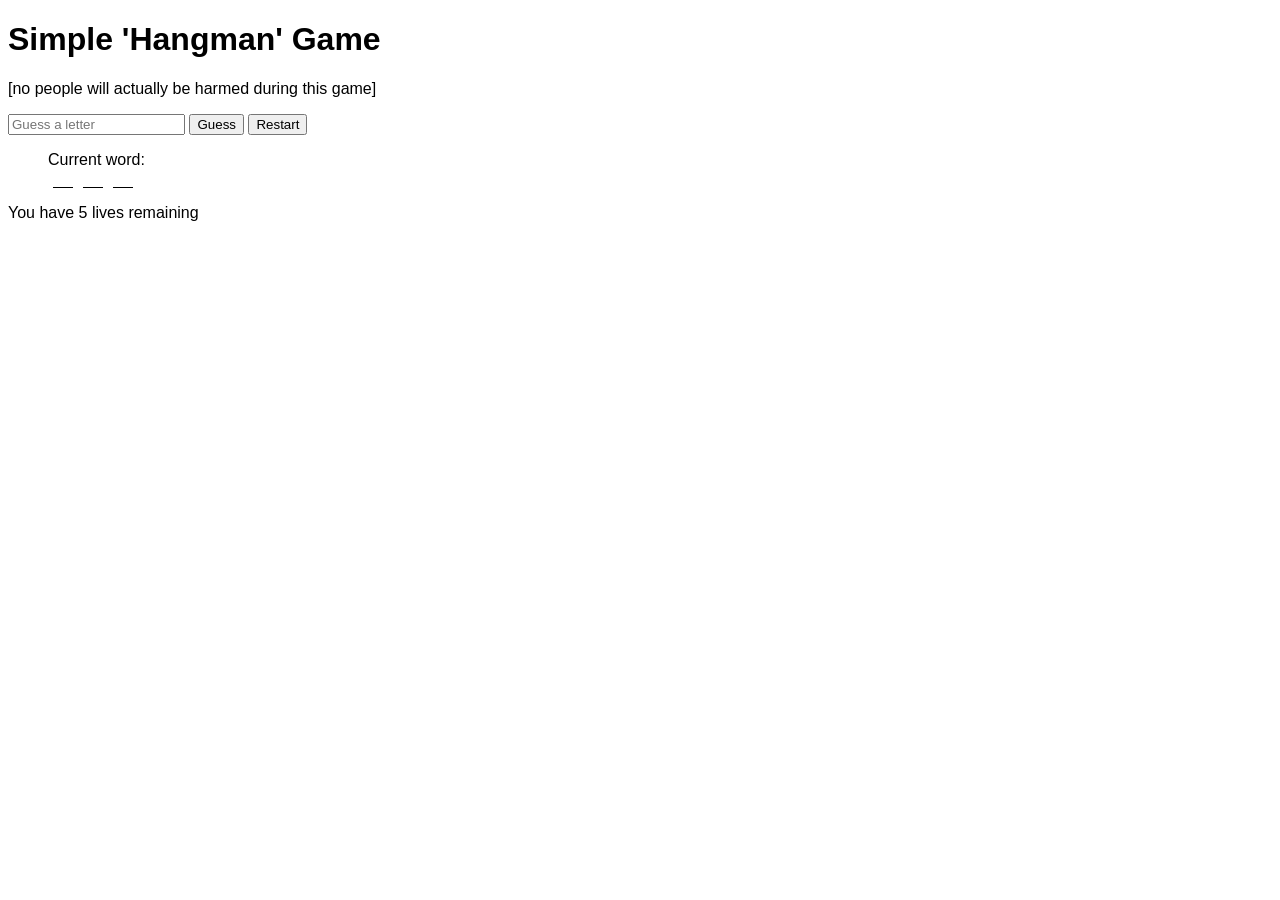
==== index.html @ 98299fb1 "Solutions-Need To be fixed" ====
<!DOCTYPE html>
<html lang="en">
<head>
	<meta charset="UTF-8">
	<title>Document</title>
	<link rel="stylesheet" href="styles.css"></link>
</head>
<body>
<h1>Simple 'Hangman' Game</h1>

<p>[no people will actually be harmed during this game]</p>
<form id="hangman">
    <input type="text" maxlength="1" minlength="1" name="letter" id="letter" placeholder="Guess a letter" />
    <input id="guess" name="guess" type="submit" value="Guess" />
    <button id="restart" name="restart" type="button">Restart</button>
</form>
<ul id="letters"></ul>
<p id="man"></p>
<p id="output" class="output"></p>
	
</body>
<script src="app.js"></script>
</html>
---- styles.css ----
* {
    box-sizing: border-box;
}
body {
    font-family: sans-serif;
}
/* Keep it simple - improvement would be to not display characters */
 .letter {
    display: inline-block;
    list-style: none;
    width: 20px;
    margin: 0 5px;
    border-bottom: 1px solid black;
    text-align: center;
    color: white;
}
.current-word {
    list-style: none;
}
.output {
    opacity: 0;
    transition: opacity 1s ease;
}
.correct {
    background-color: green;
    transition: all 1s ease;
}
.error {
    color: red;
    opacity: 1;
}
.warning {
    color: orange;
    opacity: 1;
}
.win {
    color: green;
    opacity: 1;
}
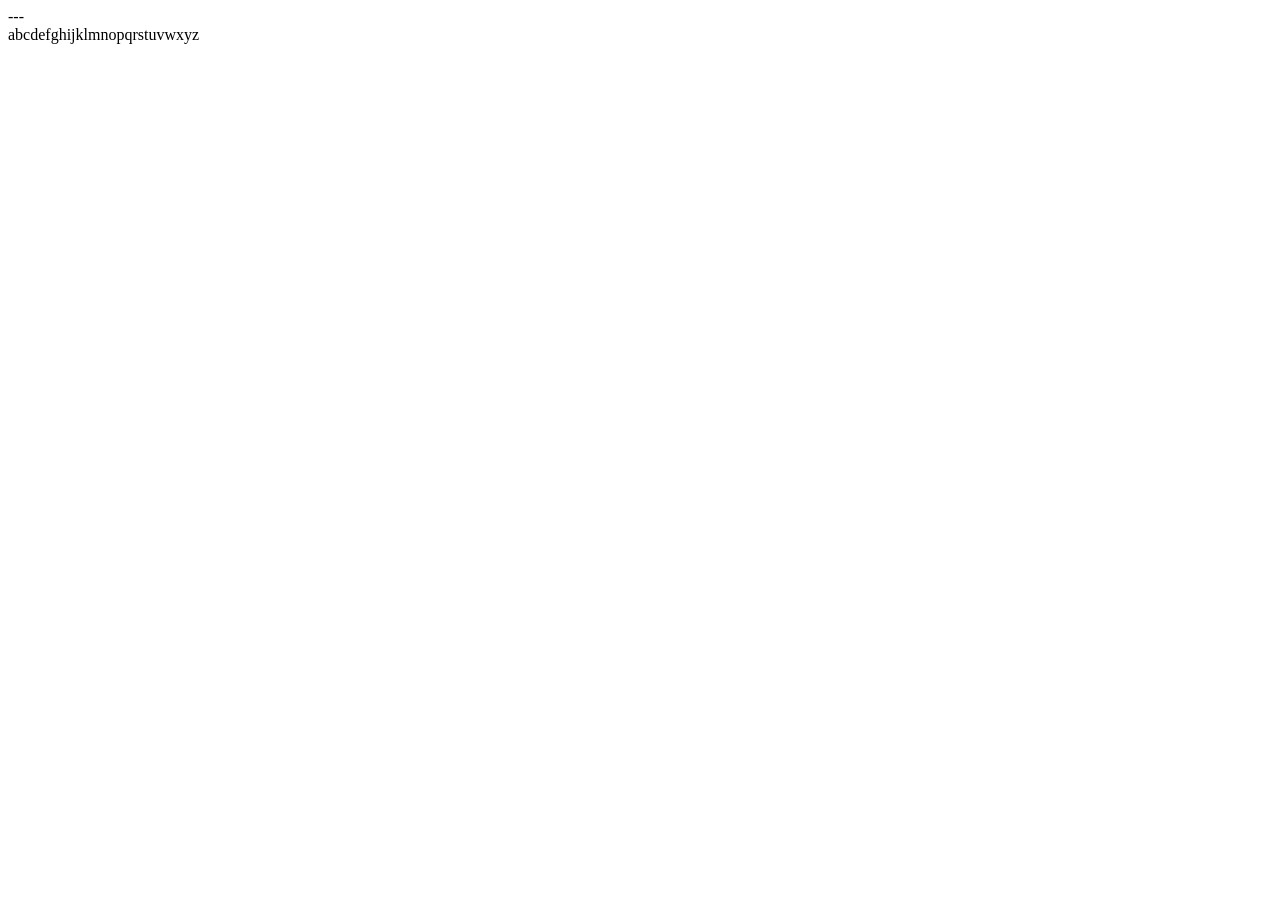
==== commit edb925d3: "Add files via upload" ====
--- a/index.html
+++ b/index.html
@@ -2,22 +2,12 @@
 <html lang="en">
 <head>
 	<meta charset="UTF-8">
-	<title>Document</title>
-	<link rel="stylesheet" href="styles.css"></link>
+	<title>Testing Hangman</title>
 </head>
 <body>
-<h1>Simple 'Hangman' Game</h1>
-
-<p>[no people will actually be harmed during this game]</p>
-<form id="hangman">
-    <input type="text" maxlength="1" minlength="1" name="letter" id="letter" placeholder="Guess a letter" />
-    <input id="guess" name="guess" type="submit" value="Guess" />
-    <button id="restart" name="restart" type="button">Restart</button>
-</form>
-<ul id="letters"></ul>
-<p id="man"></p>
-<p id="output" class="output"></p>
-	
+	<div id="word-container"></div>
+	<div id="letters-container"></div>
+	<div id="checked-letters"></div>
 </body>
 <script src="app.js"></script>
 </html>
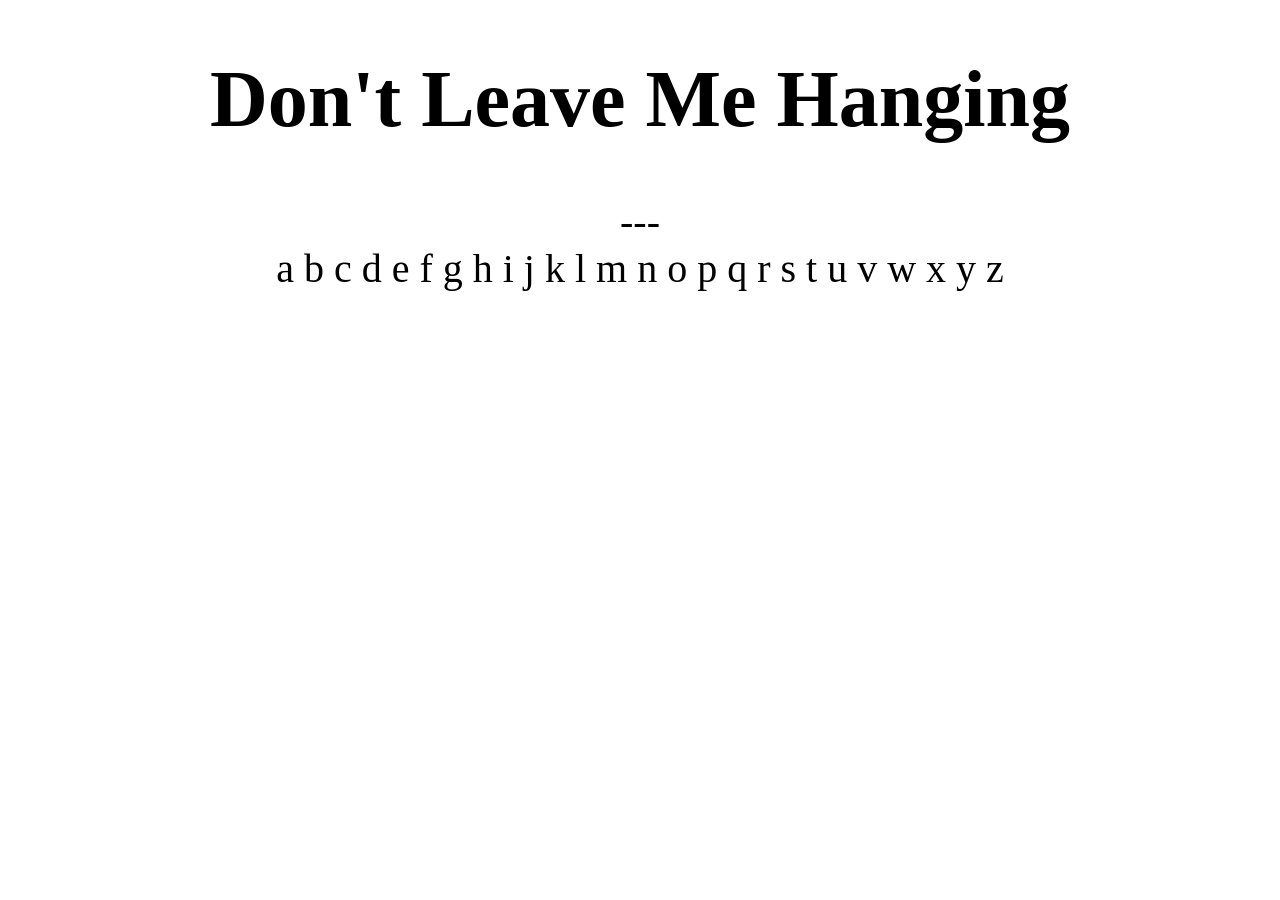
==== commit 10207e59: "added title" ====
--- a/index.html
+++ b/index.html
@@ -2,12 +2,14 @@
 <html lang="en">
 <head>
 	<meta charset="UTF-8">
-	<title>Testing Hangman</title>
+	<title>Hangman</title>
+  <link rel="stylesheet" href="styles.css">
 </head>
 <body>
+  <h1>Don't Leave Me Hanging</h1>
 	<div id="word-container"></div>
 	<div id="letters-container"></div>
 	<div id="checked-letters"></div>
 </body>
 <script src="app.js"></script>
-</html>+</html>
--- a/styles.css
+++ b/styles.css
@@ -0,0 +1,4 @@
+body{
+	text-align: center;
+	font-size: 40px;
+}
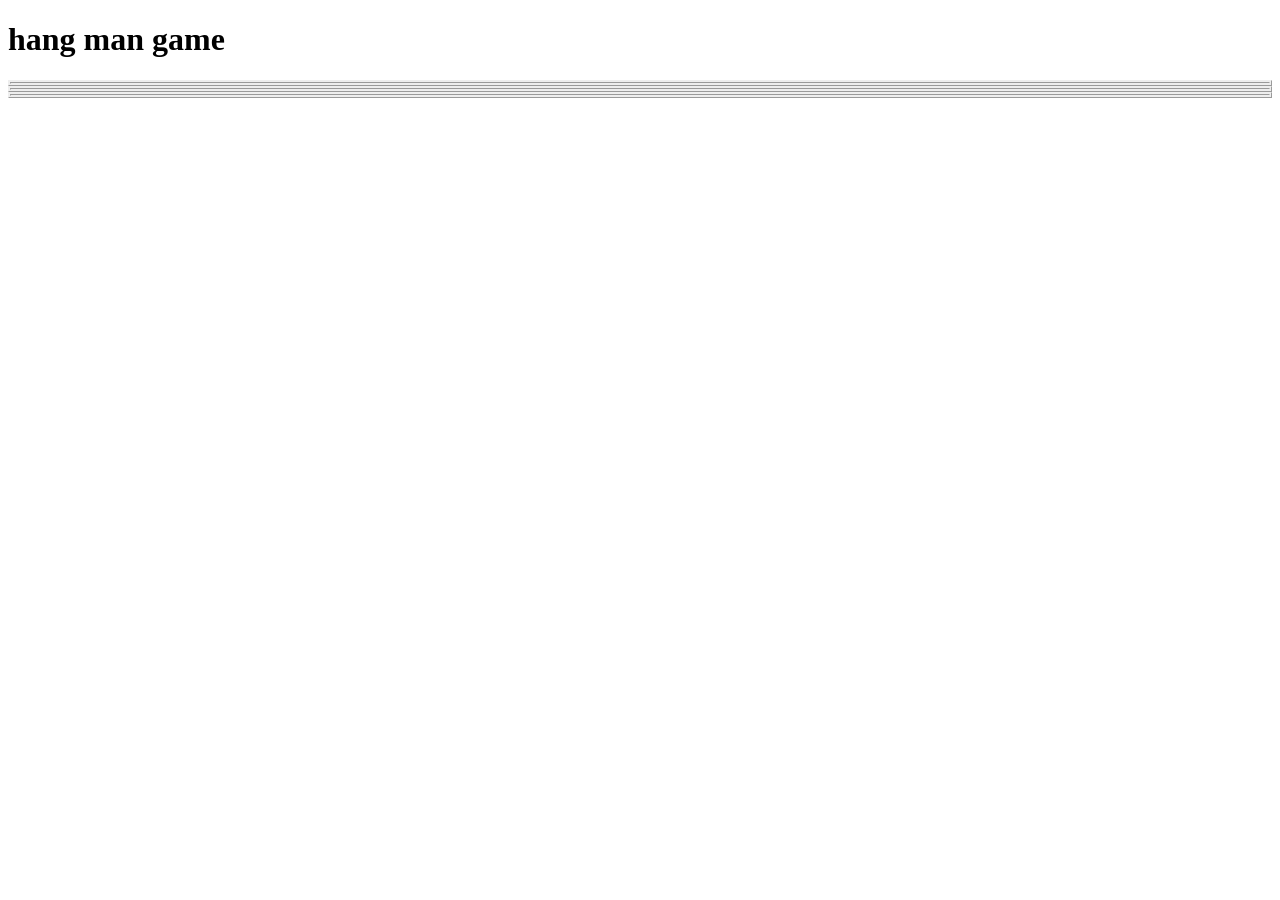
==== commit d0e55593: "Add files via upload" ====
--- a/index.html
+++ b/index.html
@@ -1,15 +1,13 @@
 <!DOCTYPE html>
-<html lang="en">
-<head>
-	<meta charset="UTF-8">
-	<title>Hangman</title>
-  <link rel="stylesheet" href="styles.css">
-</head>
-<body>
-  <h1>Don't Leave Me Hanging</h1>
-	<div id="word-container"></div>
-	<div id="letters-container"></div>
-	<div id="checked-letters"></div>
-</body>
-<script src="app.js"></script>
-</html>
+		<html>
+		<head>
+			<h1>hang man game</h1>
+			<link rel="stylesheet" type="text/css" href="styles.css">
+			<title>hang man game</title>
+		</head>
+		<body>
+			<div id="word-container"></div>
+			<div id="letters-contianer"></div>
+			<div id="guesses-container"></div>
+		</body>
+		</html>		
--- a/styles.css
+++ b/styles.css
@@ -1,4 +1,3 @@
-body{
-	text-align: center;
-	font-size: 40px;
-}
+div{
+	border-style: ridge;
+}
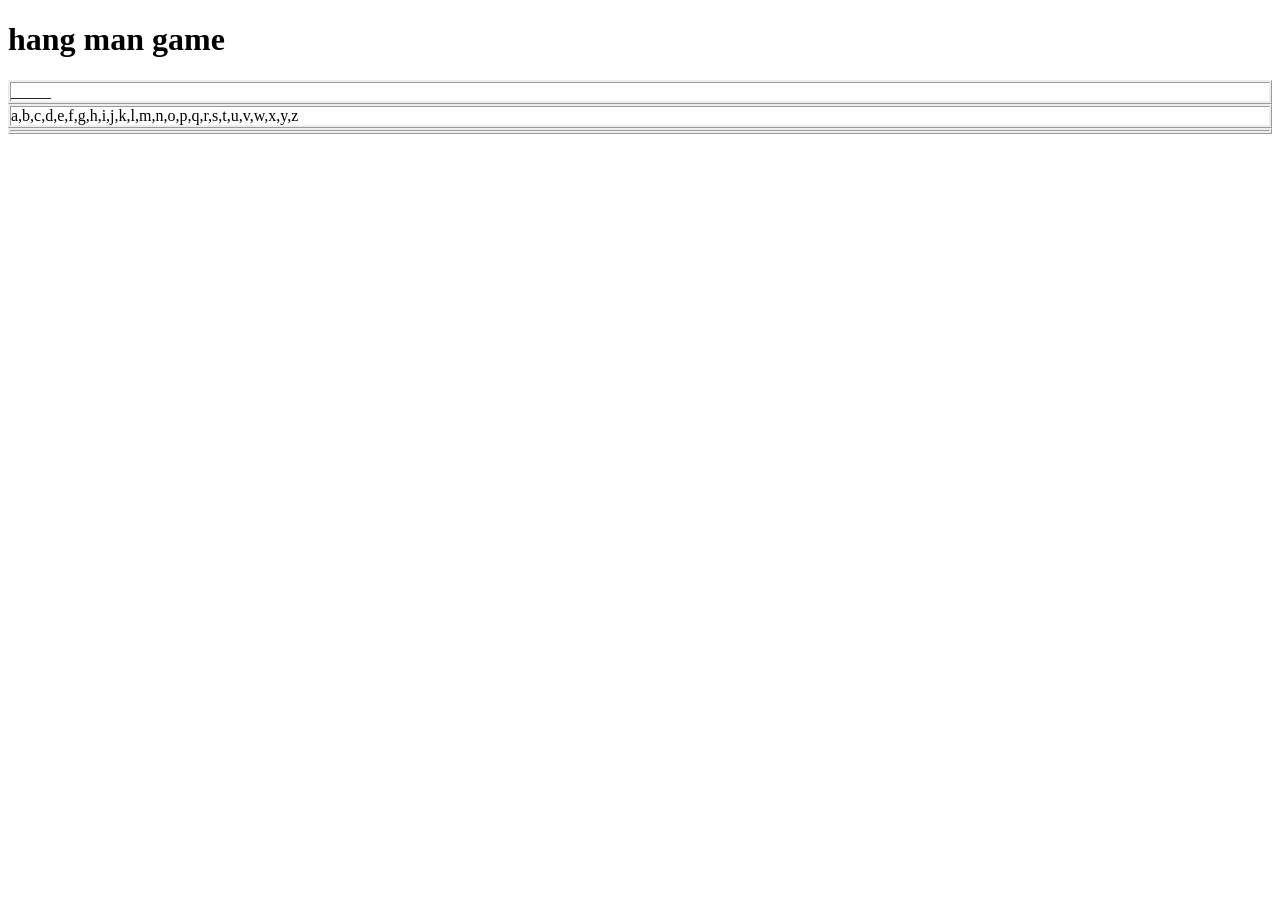
==== commit c9a9bd63: "Add files via upload" ====
--- a/index.html
+++ b/index.html
@@ -1,4 +1,4 @@
-<!DOCTYPE html>
+ <!DOCTYPE html>
 		<html>
 		<head>
 			<h1>hang man game</h1>
@@ -7,7 +7,8 @@
 		</head>
 		<body>
 			<div id="word-container"></div>
-			<div id="letters-contianer"></div>
+			<div id="letters-container"></div>
 			<div id="guesses-container"></div>
 		</body>
-		</html>		+		<script src="app.js"></script>
+		</html>
